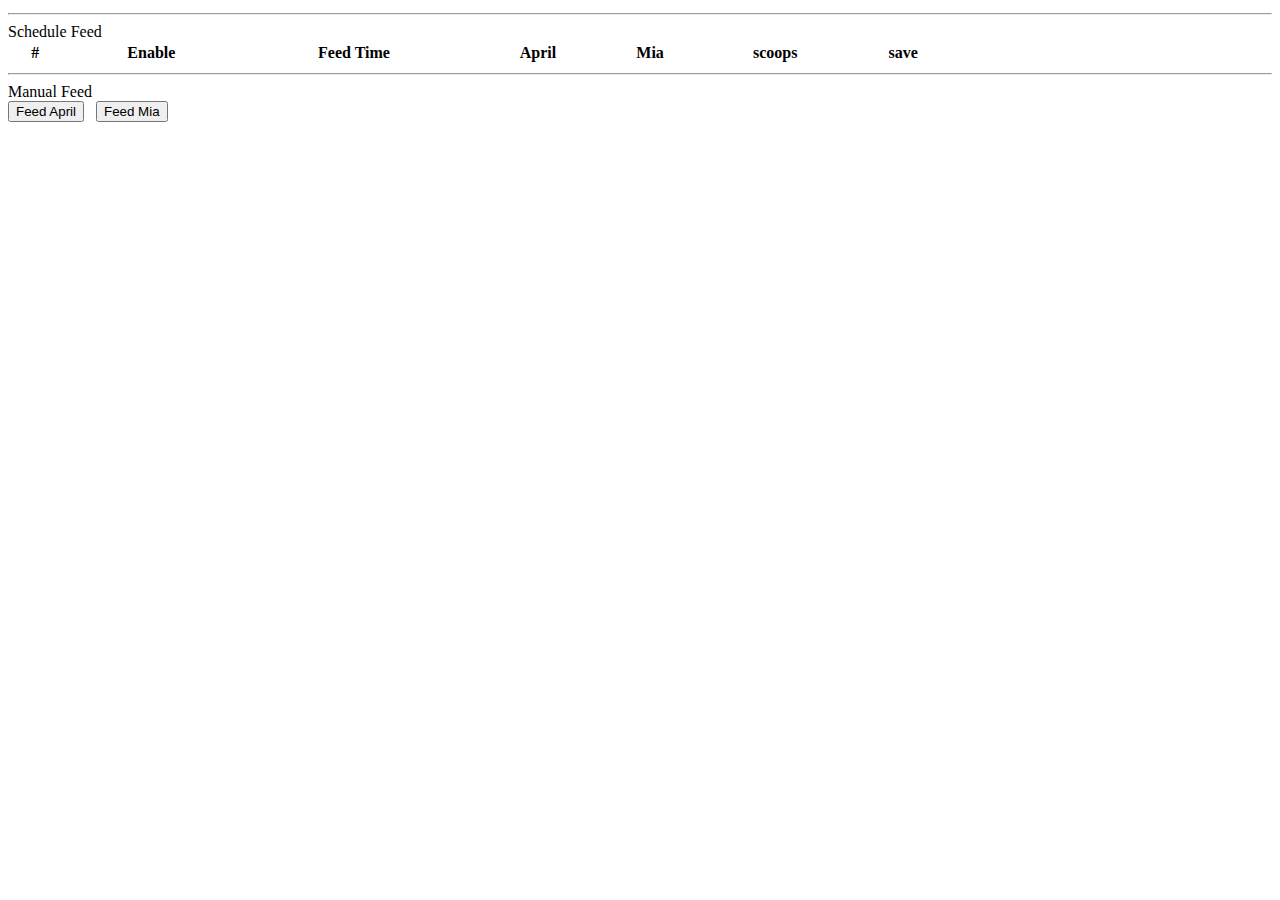
==== cat-feeder.html @ 4779eb81 "Initial commit" ====
<!DOCTYPE html>
<html>
<head>
    <link rel="stylesheet" href="style.css">
    <link rel="stylesheet" href="bootstrap-5.1.3-dist/css/bootstrap.css">
    <script src="jquery/jquery.js" type="text/javascript"></script>
    <script src="feeder.js" type='text/javascript'></script>
</head>
<body>
    <pre id='status'></pre>
    <hr>
    <div class="text-center">
        Schedule Feed
    </div>
    <div id="feeder-table-container" class="d-flex justify-content-center text-center">
        <table id="feeder-table" class="table ">
            <thead>
                <tr>
                    <th> # &nbsp; </th>
                    <th> Enable </th>
                    <th> Feed Time </th>
                    <th> April </th>
                    <th> Mia </th>
                    <th> scoops </th>
                    <th> save </th>
                </tr>
            </thead>
            <tbody id="feeder-table-info"></tbody>
        </table>
    </div>
    <hr>
    <div class="text-center">
        Manual Feed
        <div class="d-flex justify-content-center">
            <button id="manual-feed-april" type="button" class="btn btn-primary">Feed April</button>
            &nbsp;
            <button id="manual-feed-mia" type="button" class="btn btn-primary">Feed Mia</button>
        </div>
    </div>
    <iframe name='dummyframe' style='display: none;'></iframe>
<!--    <form action='http://cat-feeder/feeder' target='dummyframe'>-->
<!--        <input type='hidden' name=feeder value=0 >-->
<!--        <input type='submit' value='Manual feed 0' >-->
<!--    </form>-->
<!--    <form action='http://cat-feeder/feeder' target='dummyframe'>-->
<!--        <input type='hidden' name=feeder value=1 >-->
<!--        <input type='submit' value='Manual feed 1' >-->
<!--    </form>-->
</body>
</html>
---- style.css ----
#feeder-table {
    width: 75%;
}

#feeder-table td {
    /*text-align: center;*/
}

#feeder-table-container {
    width: 100%
}

.cat-feeder-scoops input {
    width: 50px
}

.form-switch input{
    transform: scale(1.3);
    left: 10px
}
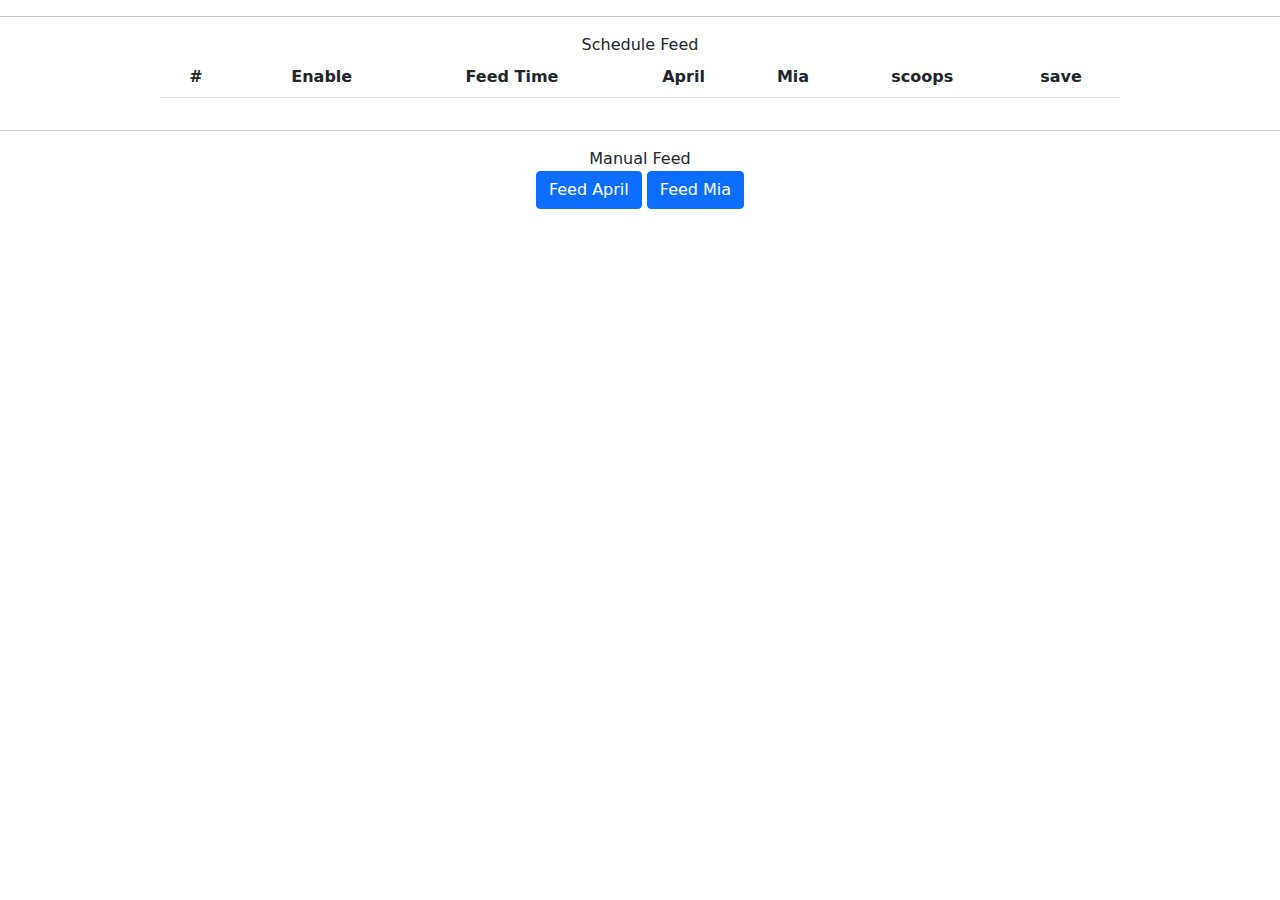
==== commit 0b13e467: "added minified bootstrap, changed to minified jquery" ====
--- a/cat-feeder.html
+++ b/cat-feeder.html
@@ -1,9 +1,10 @@
 <!DOCTYPE html>
-<html>
+<html lang="en">
 <head>
+    <title>Cat Feeder 2.0</title>
     <link rel="stylesheet" href="style.css">
-    <link rel="stylesheet" href="bootstrap-5.1.3-dist/css/bootstrap.css">
-    <script src="jquery/jquery.js" type="text/javascript"></script>
+    <link rel="stylesheet" href="bootstrap-5.1.3-dist/css/bootstrap.min.css">
+    <script src="jquery/jquery.min.js" type="text/javascript"></script>
     <script src="feeder.js" type='text/javascript'></script>
 </head>
 <body>
